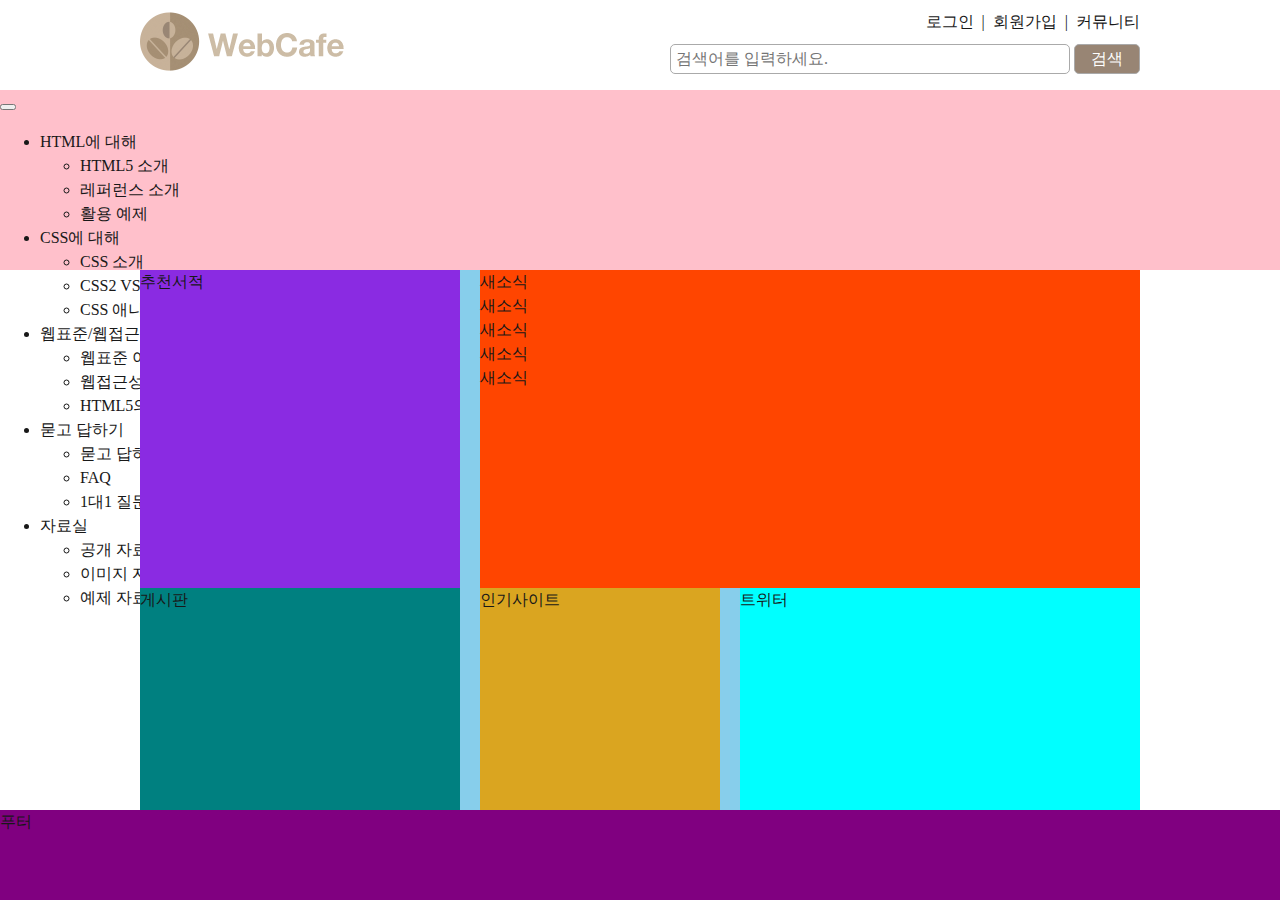
==== index.html @ 25519a5a "내비게이션 마크업 완성" ====
<!DOCTYPE html>
<html lang="ko-KR">
<head>
  <meta charset="UTF-8">
  <meta name="viewport" content="width=device-width, initial-scale=1.0">
  <meta http-equiv="X-UA-Compatible" content="ie=edge">
  <title>반응형 웹</title>
    <link href='//spoqa.github.io/spoqa-han-sans/css/SpoqaHanSans-kr.css' rel='stylesheet' type='text/css'>
  <link rel="stylesheet" href="./css/style.css">
  <!-- <link rel="stylesheet" href="./css/float.css"> -->
  <!-- <link rel="stylesheet" href="./css/grid.css"> -->
  <script src="./js/jquery.min.js" defer></script>
  <script src="./js/menu.js" defer></script>
</head>
<body>
  <div class="container">
    <header class="header">
      <h1 class="logo"><a href="./index.html"><img src="./images/rwd-logo.png" alt="Web Cafe"></a></h1>
      <ul class="member">
        <li><a href="#">로그인</a><span class="bar" aria-hidden="true">|</span></li>
        <li><a href="#">회원가입</a><span class="bar" aria-hidden="true">|</span></li>
        <li><a href="#">커뮤니티</a></li>
      </ul>
      <form action="https://formspree.io/seulbinim@gmail.com" method="POST" class="search">
        <fieldset>
          <legend>검색</legend>
          <input type="search" aria-label="검색어" name="search" required placeholder="검색어를 입력하세요.">
          <button type="submit" class="btn-search">검색</button>
        </fieldset>
      </form>


    </header>
    <nav class="navigation">
      <h2 class="a11y-hidden">메인메뉴</h2>
      <button class="btn-menubar" aria-label="메뉴 열기">
        <span class="menubar menubar-top"></span>
        <span class="menubar menubar-middle"></span>
        <span class="menubar menubar-bottom"></span>
      </button>
      <ul class="menu">
        <li class="menu-list">
          <a href="#" class="menu-item">HTML에 대해</a>
          <ul class="sub-menu">
            <li><a href="#">HTML5 소개</a></li>
            <li><a href="#">레퍼런스 소개</a></li>
            <li><a href="#">활용 예제</a></li>
          </ul>
        </li>
        <li class="menu-list">
          <a href="#" class="menu-item">CSS에 대해</a>
          <ul class="sub-menu">
            <li><a href="#">CSS 소개</a></li>
            <li><a href="#">CSS2 VS CSS3</a></li>
            <li><a href="#">CSS 애니메이션</a></li>
          </ul>
        </li>
        <li class="menu-list">
          <a href="#" class="menu-item">웹표준/웹접근성</a>
          <ul class="sub-menu">
            <li><a href="#">웹표준 이란?</a></li>
            <li><a href="#">웹접근성의 개요</a></li>
            <li><a href="#">HTML5의 현재와 미래</a></li>
          </ul>
        </li>
        <li class="menu-list">
          <a href="#" class="menu-item">묻고 답하기</a>
          <ul class="sub-menu">
            <li><a href="#">묻고 답하기</a></li>
            <li><a href="#">FAQ</a></li>
            <li><a href="#">1대1 질문</a></li>
          </ul>
        </li>
        <li class="menu-list">
          <a href="#" class="menu-item">자료실</a>
          <ul class="sub-menu">
            <li><a href="#">공개 자료실</a></li>
            <li><a href="#">이미지 자료실</a></li>
            <li><a href="#">예제 자료실</a></li>
          </ul>
        </li>
      </ul>
    </nav>
    <main class="main">
      <section class="book">추천서적</section>
      <section class="news">새소식<br>새소식<br>새소식<br>새소식<br>새소식</section>
      <section class="board">게시판</section>
      <section class="favorite">인기사이트</section>
      <article class="twitter">트위터</article>
    </main>
    <footer class="footer">푸터</footer>
  </div>
</body>
</html>
---- css/style.css ----
@charset "utf-8";
@import url(./normalize.css);
*, *::before, *::after { 
  box-sizing: border-box;
  font-family: 'Spoqa Han Sans', 'Sans-serif'; 
}
html{
  font-size: 10px;
}
body{
  font-weight: 300;
  font-size: 1.6rem;
  color: #181818;
  background-color: #fff;
  line-height: 1.5;
}
a{
  text-decoration: none;
  color: inherit;
}
/* 제목 초기화 */
h1, h2, h3, h4, h5, h6{
  font-size: 1em;
  font-weight: 300;
}
fieldset{
  border: 0;
  margin: 0;
  padding: 0;
}
/* 공통 숨김 콘텐츠 */
legend, .a11y-hidden{
  position: absolute;
  width: 1px;
  height: 1px;
  margin: -1px;
  overflow: hidden;
  clip: rect(0,0,0,0);
  clip-path: polygon(0 0, 0 0, 0 0);
}
/* All Device */
.container{
  display: flex;
  flex-flow: row wrap;
}

.header, .navigation, .main, .footer{
  width: 100%;
}
/* 공통 헤더 */
.header{
  padding-bottom: 1em;
  display: flex;
  flex-flow: row wrap;
}
.logo, .member, .search{
  width: 100%;
}
/* 공통 멤버링크 */
.member{
  order: -1;
  margin: 0;
  list-style: none;
  padding: 0;
  display: flex;
  justify-content: flex-end;
  padding: 2px 0;
}
.member a{
  display: inline-block;
  padding: 0.5em 0;
}
/* 공통 검색 */
.search{
  order: 1;
}
input[type="search"], .btn-search{
  vertical-align: top;
}
input[type="search"]{
  border: 1px solid #aaa;
  border-radius: 5px;
  padding: 2px 5px;
  height: 3rem;
}
input[type="search"]:focus::-webkit-input-placeholder { /* Chrome/Opera/Safari */
  color: transparent;
}
input[type="search"]:focus::-moz-placeholder { /* Firefox 19+ */
  color: transparent;
}
input[type="search"]:focus:-ms-input-placeholder { /* IE 10+ */
  color: transparent;
}
input[type="search"]:focus:-moz-placeholder { /* Firefox 18- */
  color: transparent;
}



.navigation{
  background-color: pink;
  height: 20vh;
}
.main{
  background-color: skyblue;
  height: 60vh;
  display: flex;
  flex-flow: row wrap;
}
.book, .news, .board, .favorite, .twitter{
  width: 100%;
}
.book{
  background-color: blueviolet;
}
.news{
  background-color: orangered;
}
.board{
  background-color: teal;
}
.favorite{
  background-color: goldenrod;
}
.twitter{
  background-color: aqua;
}
.footer{
  background-color: purple;
  height: 10vh;
}
/* Mobile Device */
@media screen and (max-width: 1000px){
  /* 모바일 헤더 */
  .header{
    background-color: #38302e;
  }
  .logo, .member, .search{
    padding: 0 1.5em; /* 16 * 1.5 = 24px */
  }
  /* 모바일 멤버링크 */
  .member{
    background-color: #988574;
    color: #fff;
  }
  .member a{
    margin-left: 1em;
  }
  .bar{
    display: none;
  }
  /* 모바일 로고 */
  .logo{
    margin-top: 0.5em;
    margin-bottom: 0.5em;
  }
  /* 모바일 검색 */
  .search fieldset{
    font-size: 0;
  }
  input[type="search"]{
    width: calc(100% - 4.5rem);
    font-size: 1.6rem;
  }
  .btn-search{
    width: 3rem;
    height: 3rem;
    font-size: 1rem;
    padding: 0;
    border: 0;
    background: transparent;
    position: relative;
    margin-left: 1.5rem;
  }
  .btn-search::after{
    content: "";
    position: absolute;
    top: 0;
    left: 0;
    width: 100%;
    height: 100%;
    background: url(./images/btn_search.png) no-repeat 0 0 / cover;
  }
}



/* Desktop Device */
@media screen and (min-width: 1000px){
  .container{
    flex-direction: column;
    align-items: center;
  }
  .header, .main{
    width: 1000px;
  }
  /* 데스크탑 헤더 */
  .header{
    position: relative;
  }
  /* 데스크탑 멤버링크 */
  .bar{
    margin: 0 0.5em;  
  }
  /* 데스크탑 로고 */
  .logo{
    margin: 0;
    width: initial;
    position: absolute;
    top: 50%;
    left: 0;
    transform: translateY(-50%);
  }
  /* 데스크탑 검색 */
  .search{
    text-align: right;
  }
  input[type="search"]{
    width: 25em;
  }
  .btn-search{
    border: 1px solid #aaa;
    background: #988574;
    color: #fff;
    height: 3rem;
    padding: 0.15em 1em;
    border-radius: 5px;
  }
  .main{
    justify-content: space-between;
  }
  .book{
    width: 320px;
  }
  .news{
    width: 660px;
  }
  .board{
    width: 320px;
  }
  .favorite{
    width: 240px;
  }
  .twitter{
    width: 400px;
  }
}
---- css/float.css ----
@charset "utf-8";
@import url(./normalize.css);

/* All Device */
.container{
  background-color: silver;
}

.header, .navigation, .main, .footer{
}
.header{
  background-color: yellowgreen;
  height: 10vh;
}
.navigation{
  background-color: pink;
  height: 20vh;
}
.main{
  background-color: yellow;
  height: 60vh;
  overflow: hidden;
}
.book, .news, .board, .favorite, .twitter{
}
.book{
  background-color: blueviolet;
}
.news{
  background-color: orangered;
}
.board{
  background-color: teal;
}
.favorite{
  background-color: goldenrod;
}
.twitter{
  background-color: aqua;
}
.footer{
  background-color: purple;
  height: 10vh;
}
/*mobile Device*/
@media screen and (max-width:1000px){
.favorite,.twitter{
  width: 50%;
  float: left;
}
}


@media screen and (min-width:1000px){

  .header, .main{
    width:1000px;
    margin: 0 auto;
  }
  main >*{
    float:left;
  }
  .book, .board, .twitter{
    margin-right:20px;
  }
  .book, .board{
    width:320px;
  }
  .news{
    width:660px;
  }
  .favorite{
    width:240px;
    float:right;
  }
  .twitter{
    width:400px;
  }

}
---- css/grid.css ----
@charset "utf-8";
@import url(./normalize.css);


/* All Device */
.container{
  background-color: silver;
}

.header, .navigation, .main, .footer{
}
.header{
  background-color: yellowgreen;
  height: 10vh;
}
.navigation{
  background-color: pink;
  height: 20vh;
}
.main{
  background-color: yellow;
 /*  height: 60vh; */
  display:grid;
}
.book, .news, .board, .favorite, .twitter{
}
.book{
  background-color: blueviolet;
}
.news{
  background-color: orangered;
}
.board{
  background-color: teal;
}
.favorite{
  background-color: goldenrod;
}
.twitter{
  background-color: aqua;
}
.footer{
  background-color: purple;
  height: 10vh;
}
/*mobile Device*/


@media screen and (max-width:800px){
.main{
/*   grid-template-rows: 50px 50px 50px; */
grid-auto-rows: minmax(50px, auto);
  grid-template-columns: repeat(2,50%);
  grid-template-areas: "book book"
                       "board twitter"
                       "favorite ."
                       "news news";
  /* grid-column-gap:20px;    */                 
}
  .book{
grid-area: book;
}

.twitter{
  grid-area: twitter;
}

.news{
  grid-area: news;
}

.board{
  grid-area:board;
}

.favorite{
  grid-area: favorite;
}
}

@media screen and (min-width:800px) and (max-width:1200px){
  .main{
    grid-auto-rows:minmax(50px, auto);
    grid-template-columns: repeat(4,25%);
  /*   grid-column-gap:20px; */
  }
  
  .news{
   grid-area:1/1/2/5;
 /* grid-column: 1/5; */
  }
  .book{
    grid-column: 1/3;
    }
    
    .favorite{
    grid-area:2/4/4/5
    }
    .twitter{
      grid-column: 1/4;

    }
  
    
    .board{
    grid-area:4/2/5/5
    }    
}

@media screen and (min-width:1200px){
  .container{
    max-width:1600px;
    margin: 0 auto;
  }
  .main{
    grid-auto-rows: minmax(100px,auto);
    grid-template-columns: repeat(8, 11.1875%);
   /*  grid-column-gap:24px; */
  }
  .news{
    grid-area:1/2/2/8;
  }
  .book{
    grid-area: 2/1/3/4;
  }
  .board{
    grid-area:2/5/3/9;
  }
  .favorite{
    grid-area: 3/1/4/4;
  }
  .twitter{
    grid-area: 3/4/4/8;
  }
}
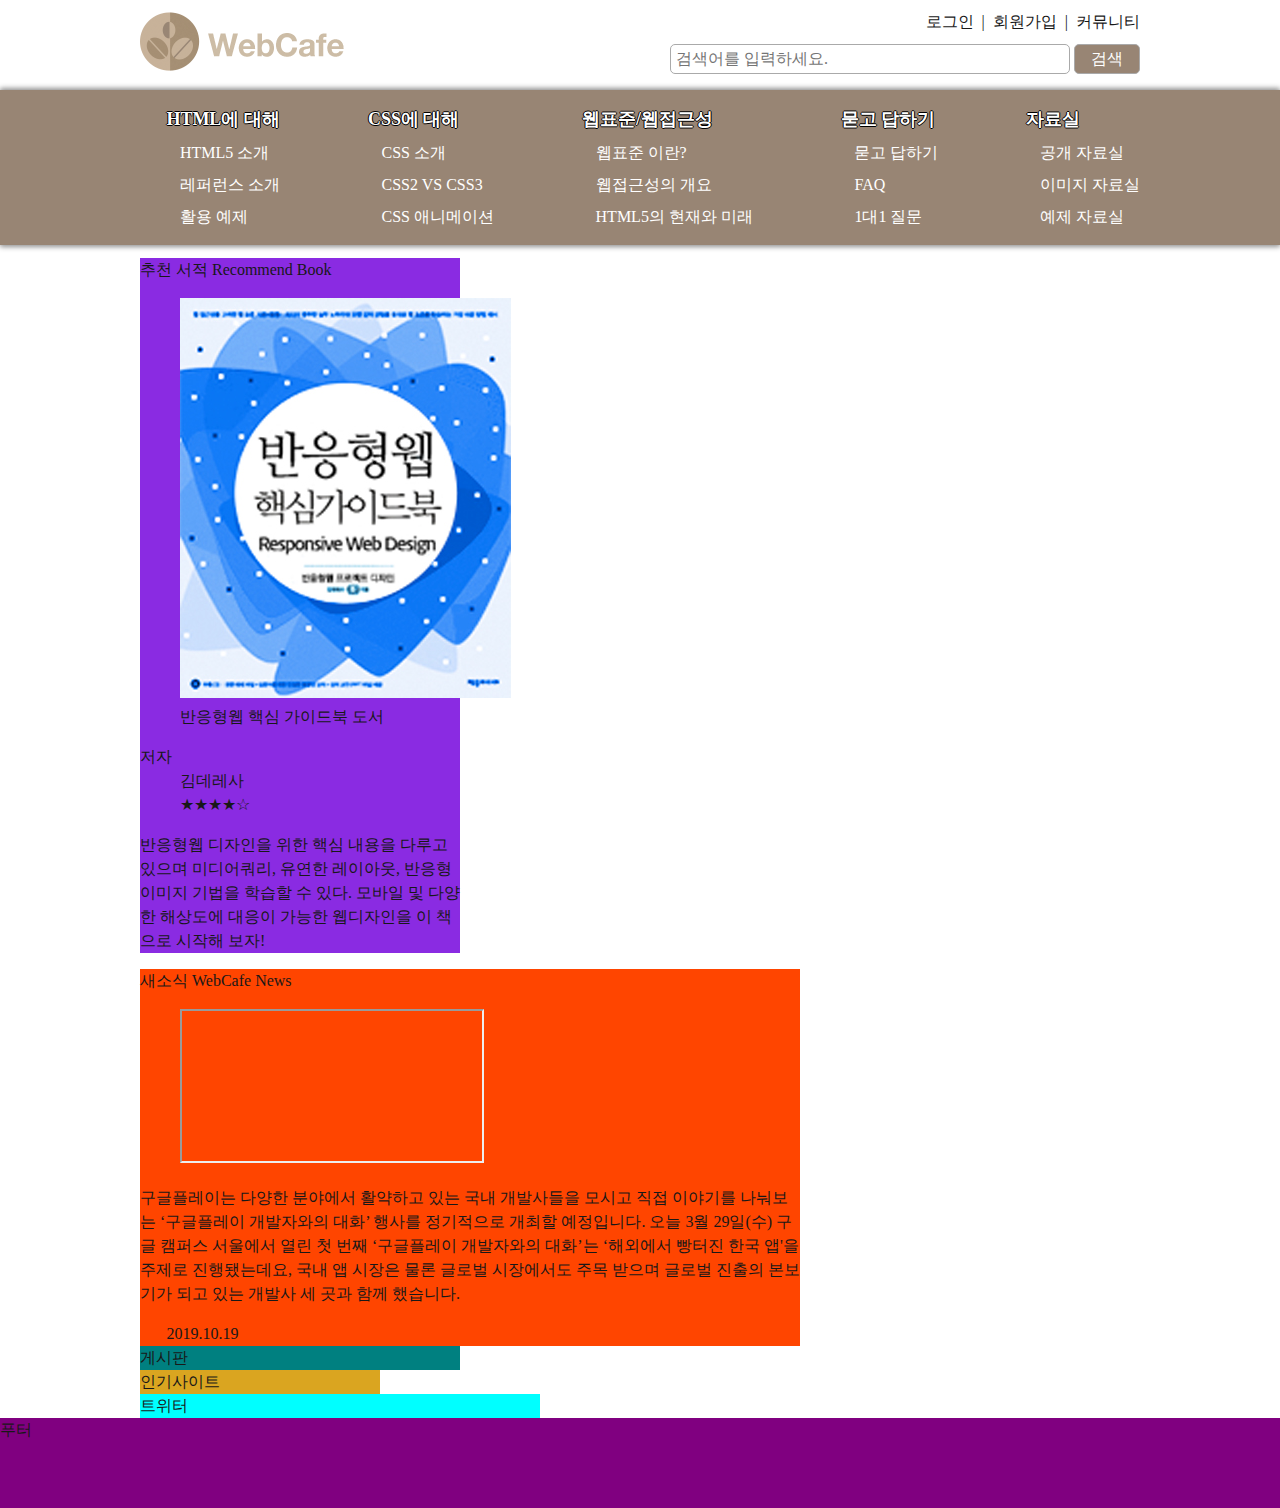
==== commit d448a793: "추천서적 및 새소식 마크업 완성" ====
--- a/index.html
+++ b/index.html
@@ -83,8 +83,73 @@
       </ul>
     </nav>
     <main class="main">
-      <section class="book">추천서적</section>
-      <section class="news">새소식<br>새소식<br>새소식<br>새소식<br>새소식</section>
+      <section class="book">
+        <h2 class="book-heading ir">
+          추천 서적
+          <span class="en-block point-color-green">
+            Recommend Book
+          </span>
+        </h2>
+        <figure class="book-cover">
+          <img
+            class="responsive-img"
+            src="images/book_rwd.jpg"
+            alt=""
+            aria-labelledby="book-cover-caption"
+          />
+          <figcaption id="book-cover-caption">
+            반응형웹 핵심 가이드북 도서
+          </figcaption>
+        </figure>
+        <dl class="recommend-book-detail">
+          <dt>저자</dt>
+          <dd>김데레사</dd>
+          <dt class="a11y-hidden">평점</dt>
+          <dd class="recommend-book-grade" aria-label="5점 만점에 4점">
+            <span aria-hidden="true">★★★★☆</span>
+          </dd>
+        </dl>
+        <p class="book-summary">
+          반응형웹 디자인을 위한 핵심 내용을 다루고 있으며 미디어쿼리, 유연한
+          레이아웃, 반응형 이미지 기법을 학습할 수 있다. 모바일 및 다양한
+          해상도에 대응이 가능한 웹디자인을 이 책으로 시작해 보자!
+        </p>
+      </section>
+      <section class="news">
+        <h2 class="news-heading ir">
+          새소식 <span class="en-block point-color-yellow">WebCafe News</span>
+        </h2>
+        <figure class="news-vidoe-container">
+          <!-- <video class="news-video rwd-img" poster="media/poster.jpg" controls>
+            <source src="media/stories.mp4" type="video/mp4" />
+            <track
+              src="media/stories-en.vtt"
+              kind="captions"
+              srclang="en"
+              label="English Caption"
+            />
+          </video> -->
+          <div class="iframe-container">
+            <iframe
+              class="iframe-video"
+              src="https://www.youtube.com/embed/0Jw7OBkkfzo"
+              allowfullscreen
+            ></iframe>
+          </div>
+          <figcaption class="a11y-hidden">구글 개발자 이야기</figcaption>
+        </figure>
+        <p class="news-summary">
+          구글플레이는 다양한 분야에서 활약하고 있는 국내 개발사들을 모시고 직접
+          이야기를 나눠보는 ‘구글플레이 개발자와의 대화’ 행사를 정기적으로
+          개최할 예정입니다. 오늘 3월 29일(수) 구글 캠퍼스 서울에서 열린 첫 번째
+          ‘구글플레이 개발자와의 대화’는 ‘해외에서 빵터진 한국 앱'을 주제로
+          진행됐는데요, 국내 앱 시장은 물론 글로벌 시장에서도 주목 받으며 글로벌
+          진출의 본보기가 되고 있는 개발사 세 곳과 함께 했습니다.
+        </p>
+        <time class="news-date icon-calendar" datetime="2019-10-19T14:03:23">
+          2019.10.19
+        </time>
+      </section>
       <section class="board">게시판</section>
       <section class="favorite">인기사이트</section>
       <article class="twitter">트위터</article>
--- a/css/style.css
+++ b/css/style.css
@@ -1,5 +1,6 @@
 @charset "utf-8";
 @import url(./normalize.css);
+@import url(./fonts.css);
 *, *::before, *::after { 
   box-sizing: border-box;
   font-family: 'Spoqa Han Sans', 'Sans-serif'; 
@@ -98,9 +99,6 @@
 
 
 
-.navigation{
-  background-color: pink;
-  height: 20vh;
 }
 .main{
   background-color: skyblue;
@@ -182,6 +180,86 @@
     height: 100%;
     background: url(./images/btn_search.png) no-repeat 0 0 / cover;
   }
+  /*모바일 내비게이션*/
+  .btn-menubar{
+  background-color:transparent;
+  width:3rem;
+  height:3rem;
+  border:0;
+  padding:0;
+  position: absolute;
+  right:1.5em;
+  top:4em;
+  overflow:hidden;
+  cursor: pointer;
+  }
+  .menubar{
+    background-color:#fff;
+    width:100%;
+    height:20%;
+    position:absolute;
+    left:0;
+    border-radius: 1em;
+    transition:all 0.2s;
+  }
+  .menubar-top{
+    top:0;
+  }
+  .menubar-middle{
+    top:50%;
+    transform: translateY(-50%);
+  }
+  .menubar-bottom{
+    top:100%;
+    transform: translateY(-100%);
+  }
+  .nav-act .menubar-top{
+    top:50%;
+    transform: translateY(-50%) rotate(45deg);
+
+  }
+
+  .nav-act .menubar-middle{
+    transform: translate(-100%, -50%);
+  }
+
+  .nav-act .menubar-bottom{
+    top:50%;
+    transform: translateY(-50%) rotate(-45deg);
+  }
+  .menu{
+    color:#fff;
+    background-color:rgba(0,0,0,0.85);
+    margin:0;
+    position:fixed;
+    top:0;
+    left:0;
+    width:80%;
+    height:100vh;
+    padding:2em 1em;
+    list-style:none;
+    transform:translateX(-100%);
+    transition:all 0.2s;
+  }
+  .nav-act .menu{
+    transform: none;
+  }
+  .menu-list{
+    margin:1em 0;
+  }
+  .menu-item{
+    cursor: pointer;
+  }
+  .sub-menu{
+    padding-left:3em;
+    display: none;
+  }
+  .menu-act .sub-menu{
+  display:block;
+  }
+  .sub-menu li{
+    margin:0.5em 0;
+  }
 }
 
 
@@ -192,7 +270,7 @@
     flex-direction: column;
     align-items: center;
   }
-  .header, .main{
+  .header, .main ,.menu{
     width: 1000px;
   }
   /* 데스크탑 헤더 */
@@ -227,6 +305,44 @@
     padding: 0.15em 1em;
     border-radius: 5px;
   }
+  /*데스크탑 네비게이션*/
+  .navigation{
+    background-color:#988574;
+    color:#fff;
+    box-shadow:0 -2px 5px 0 #999999, 0 2px 5px 0px #999999;
+  }
+  .btn-menubar{
+    display:none;
+  } 
+  .menu, .sub-menu{
+    list-style:none;
+  }
+  .menu{
+  
+    /* overflow: hidden; */
+    margin:0 auto;
+    padding-left:0;
+    display:flex;
+    justify-content: space-between;
+  }
+  .menu-list{
+    /* float:left; */
+    margin:1em 0 0.5em;
+  }
+  .menu-item{
+    font-weight: 700;
+    font-size:1.8rem;
+    cursor: text;
+  }
+  .menu-list::before, .menu-item{
+    text-shadow: 1px 0 0 #000000, 0 1px 0 #000000, -1px 0 0 #000, 0 -1px 0 #000;
+  }
+  .sub-menu{
+    font-weight:400;
+  }
+  .sub-menu li{
+    margin:0.5em 0;
+  }
   .main{
     justify-content: space-between;
   }
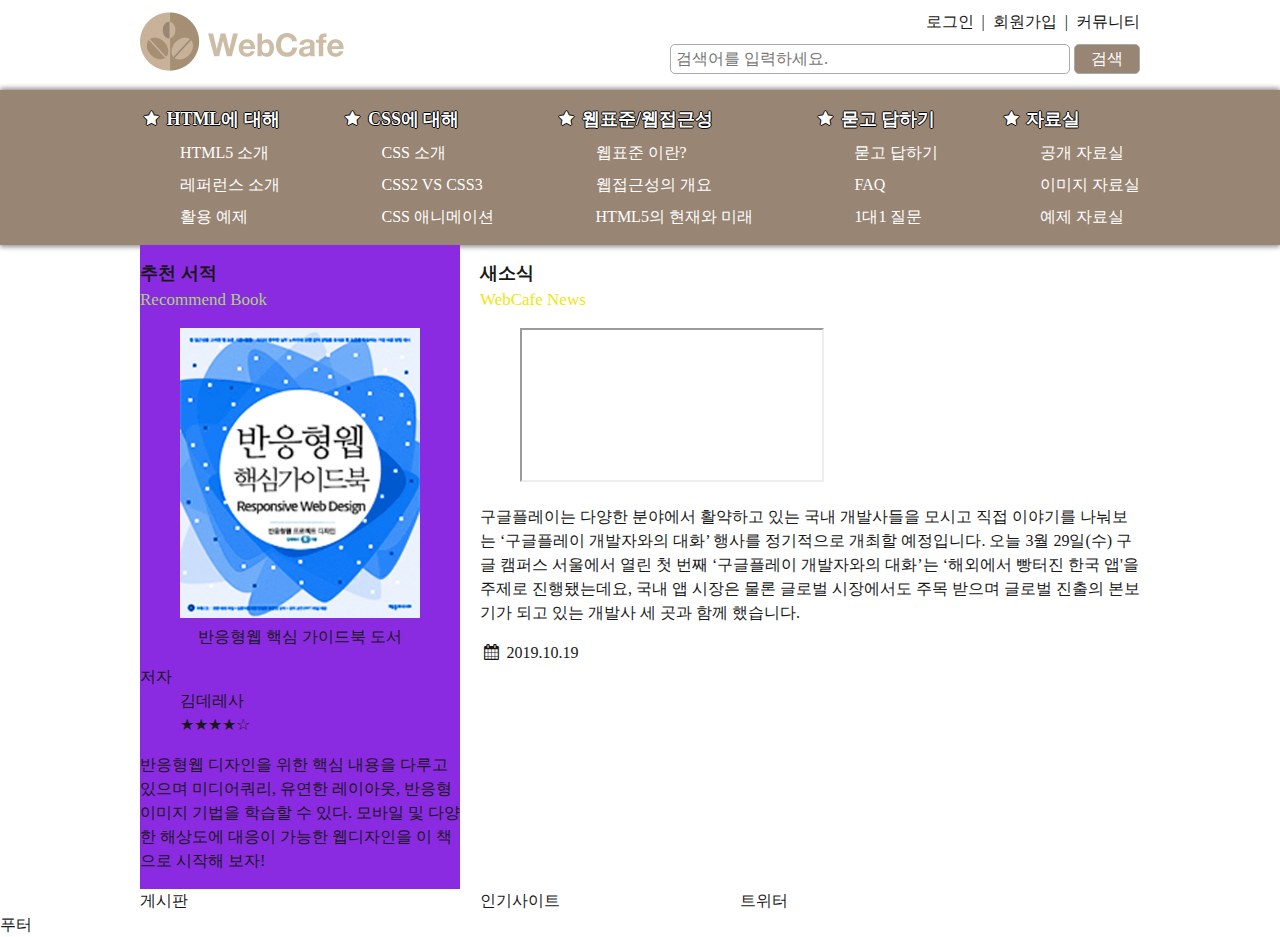
==== commit e1f04dc2: "반응형 이미지 및 IR기법 적용" ====
--- a/index.html
+++ b/index.html
@@ -84,7 +84,7 @@
     </nav>
     <main class="main">
       <section class="book">
-        <h2 class="book-heading ir">
+        <h2 class="book-heading ir-book">
           추천 서적
           <span class="en-block point-color-green">
             Recommend Book
@@ -92,7 +92,7 @@
         </h2>
         <figure class="book-cover">
           <img
-            class="responsive-img"
+            class="responsive"
             src="images/book_rwd.jpg"
             alt=""
             aria-labelledby="book-cover-caption"
@@ -116,7 +116,7 @@
         </p>
       </section>
       <section class="news">
-        <h2 class="news-heading ir">
+        <h2 class="news-heading ir-news">
           새소식 <span class="en-block point-color-yellow">WebCafe News</span>
         </h2>
         <figure class="news-vidoe-container">
--- a/css/style.css
+++ b/css/style.css
@@ -39,6 +39,53 @@
   clip: rect(0,0,0,0);
   clip-path: polygon(0 0, 0 0, 0 0);
 }
+/*공통 스타일 모듈*/
+.responsive{
+  max-width:100%;
+  height:auto;
+}
+.en-block{
+  display: block;
+  font-weight: 400;
+  font-size: 1.7rem;
+}
+.ir{
+  background:yellow url(./images/sprite_main.png) no-repeat;
+  padding-left:65px;
+  min-height: 60px;
+}
+.ir-book{
+  background-position: 0 0;
+}
+.ir-news{
+  background-position: 0 -230px;
+}
+.ir-board{
+  background-position: 0 -115px;
+}
+.ir-favorite{
+  background-position: 0 -345px;
+}
+.ir-twitter{
+  background-position: 0 0;
+}
+.point-color-green{
+  color:#abd375;
+}
+.point-color-yellow{
+  color:#e8ca58;
+}
+.point-color-yellow{
+  color:brown;
+}
+.point-color-yellow{
+  color:skyblue;
+}
+.point-color-yellow{
+  color:#eee60a;
+}
+
+
 /* All Device */
 .container{
   display: flex;
@@ -99,10 +146,9 @@
 
 
 
-}
+/*공통메인*/
+
 .main{
-  background-color: skyblue;
-  height: 60vh;
   display: flex;
   flex-flow: row wrap;
 }
@@ -112,17 +158,18 @@
 .book{
   background-color: blueviolet;
 }
-.news{
-  background-color: orangered;
-}
-.board{
-  background-color: teal;
-}
-.favorite{
-  background-color: goldenrod;
-}
-.twitter{
-  background-color: aqua;
+.main [class*="-heading"]{
+  font-weight:700;
+  font-size:1.8rem;
+}
+/*공통 추천서적*/
+.book-cover{
+  text-align:center;
+}
+/*공통 새소식*/
+/*공통 게시판*/
+/*공통 인기사이드*/
+/* 공통 트위터*/
 }
 .footer{
   background-color: purple;
@@ -228,20 +275,24 @@
     transform: translateY(-50%) rotate(-45deg);
   }
   .menu{
+    overflow:hidden;
+    width: 0;
+    transform:translateX(-100%);
+    transition:all 0.2s;
+    color:transparent;
+    list-style:none;
+    position:fixed;
+    top:0;
+    left:0;
+  }
+  .nav-act .menu{
+    padding:2em 1em;
     color:#fff;
     background-color:rgba(0,0,0,0.85);
     margin:0;
-    position:fixed;
-    top:0;
-    left:0;
+    height:100vh;
     width:80%;
-    height:100vh;
-    padding:2em 1em;
-    list-style:none;
-    transform:translateX(-100%);
-    transition:all 0.2s;
-  }
-  .nav-act .menu{
+    padding:0;
     transform: none;
   }
   .menu-list{
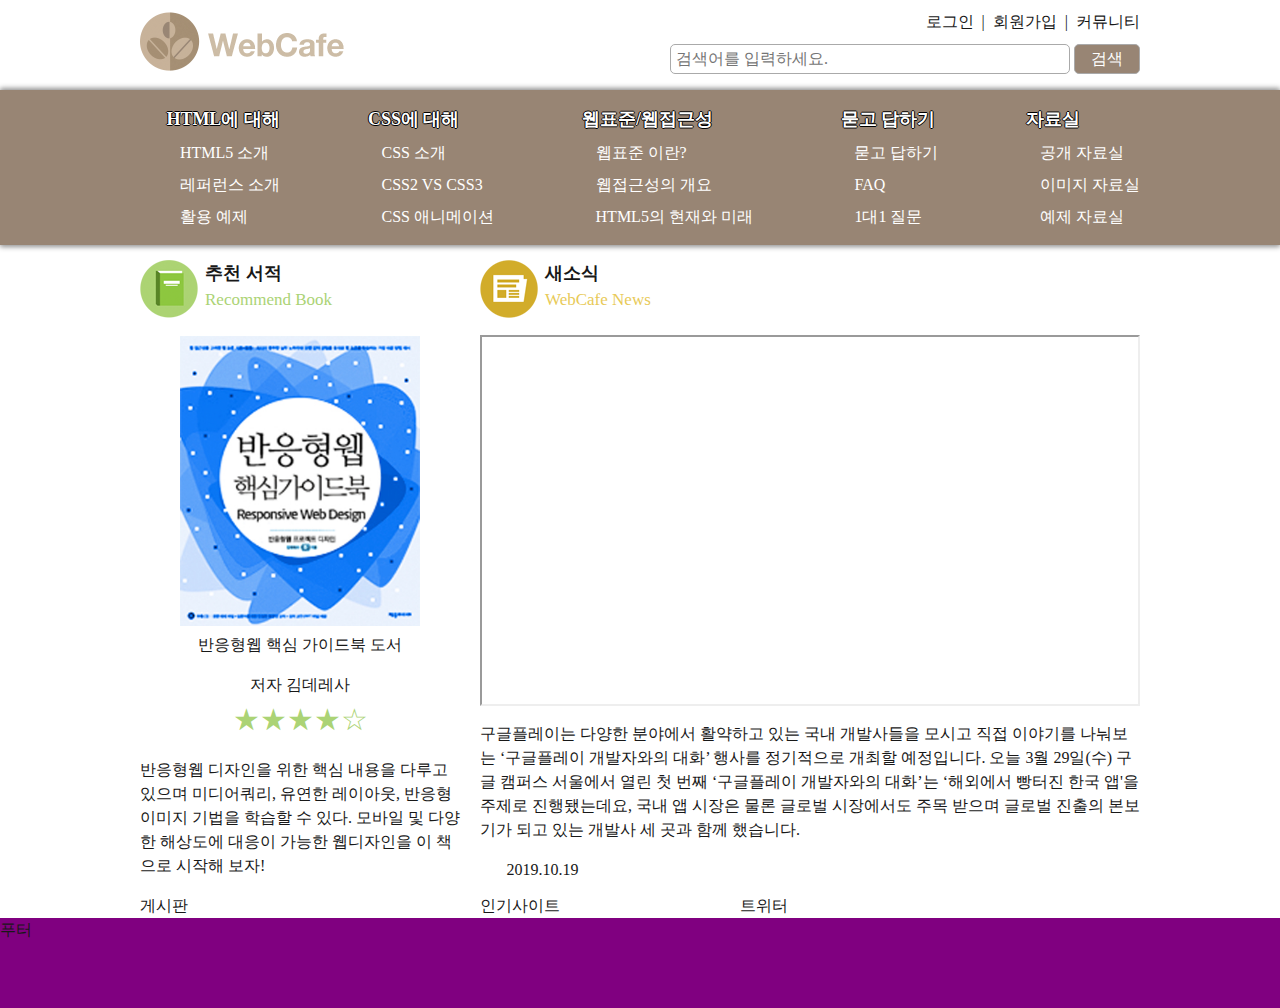
==== commit 6ae6e8c7: "추천서적 및 새소식 상세 디자인 완성" ====
--- a/index.html
+++ b/index.html
@@ -1,4 +1,3 @@
-  
 <!DOCTYPE html>
 <html lang="ko-KR">
 <head>
@@ -29,11 +28,9 @@
           <button type="submit" class="btn-search">검색</button>
         </fieldset>
       </form>
-
-
     </header>
     <nav class="navigation">
-      <h2 class="a11y-hidden">메인메뉴</h2>
+      <h2 class="a11y-hidden">메인 메뉴</h2>
       <button class="btn-menubar" aria-label="메뉴 열기">
         <span class="menubar menubar-top"></span>
         <span class="menubar menubar-middle"></span>
@@ -84,7 +81,7 @@
     </nav>
     <main class="main">
       <section class="book">
-        <h2 class="book-heading ir-book">
+        <h2 class="book-heading ir">
           추천 서적
           <span class="en-block point-color-green">
             Recommend Book
@@ -101,11 +98,11 @@
             반응형웹 핵심 가이드북 도서
           </figcaption>
         </figure>
-        <dl class="recommend-book-detail">
+        <dl class="book-detail">
           <dt>저자</dt>
           <dd>김데레사</dd>
           <dt class="a11y-hidden">평점</dt>
-          <dd class="recommend-book-grade" aria-label="5점 만점에 4점">
+          <dd class="point-color-green" aria-label="5점 만점에 4점">
             <span aria-hidden="true">★★★★☆</span>
           </dd>
         </dl>
@@ -116,11 +113,11 @@
         </p>
       </section>
       <section class="news">
-        <h2 class="news-heading ir-news">
+        <h2 class="news-heading ir ir-news">
           새소식 <span class="en-block point-color-yellow">WebCafe News</span>
         </h2>
-        <figure class="news-vidoe-container">
-          <!-- <video class="news-video rwd-img" poster="media/poster.jpg" controls>
+        <!-- <figure class="news-video-container">
+          <video class="news-video responsive" poster="media/poster.jpg" controls>
             <source src="media/stories.mp4" type="video/mp4" />
             <track
               src="media/stories-en.vtt"
@@ -129,7 +126,7 @@
               label="English Caption"
             />
           </video> -->
-          <div class="iframe-container">
+          <div class="iframe-container video-16-9">
             <iframe
               class="iframe-video"
               src="https://www.youtube.com/embed/0Jw7OBkkfzo"
@@ -156,5 +153,6 @@
     </main>
     <footer class="footer">푸터</footer>
   </div>
+  
 </body>
 </html>--- a/css/style.css
+++ b/css/style.css
@@ -39,10 +39,10 @@
   clip: rect(0,0,0,0);
   clip-path: polygon(0 0, 0 0, 0 0);
 }
-/*공통 스타일 모듈*/
+/* 공통 스타일 모듈 */
 .responsive{
-  max-width:100%;
-  height:auto;
+  max-width: 100%;
+  height: auto;
 }
 .en-block{
   display: block;
@@ -50,8 +50,8 @@
   font-size: 1.7rem;
 }
 .ir{
-  background:yellow url(./images/sprite_main.png) no-repeat;
-  padding-left:65px;
+  background: url(./images/sprite_main.png) no-repeat;
+  padding-left: 65px;
   min-height: 60px;
 }
 .ir-book{
@@ -67,25 +67,44 @@
   background-position: 0 -345px;
 }
 .ir-twitter{
-  background-position: 0 0;
+  background-position: 0 -460px;
 }
 .point-color-green{
-  color:#abd375;
+  color: #abd375;
 }
 .point-color-yellow{
-  color:#e8ca58;
-}
-.point-color-yellow{
-  color:brown;
-}
-.point-color-yellow{
-  color:skyblue;
-}
-.point-color-yellow{
-  color:#eee60a;
-}
-
-
+  color: #e8ca58;
+}
+.point-color-brown{
+ color: #c7b39a;
+}
+.point-color-skyblue{
+  color: #6aaee6;
+}
+.point-color-orange{
+  color: #eea60a;
+}
+.iframe-container{
+  width:100%;
+  height:0 !important;
+  position:relative;
+}
+.video-4-3{
+  padding-top:75%;
+}
+.video-16-9{
+  padding-top:56.25%;
+}
+.video-21-9{
+  padding-top:42.857142857142854%;;
+}
+.iframe-video{
+  position: absolute;
+  top:0;
+  left:0;
+  width: 100%;
+  height: 100%;
+}
 /* All Device */
 .container{
   display: flex;
@@ -143,11 +162,7 @@
 input[type="search"]:focus:-moz-placeholder { /* Firefox 18- */
   color: transparent;
 }
-
-
-
-/*공통메인*/
-
+/* 공통 메인 */
 .main{
   display: flex;
   flex-flow: row wrap;
@@ -155,22 +170,39 @@
 .book, .news, .board, .favorite, .twitter{
   width: 100%;
 }
-.book{
-  background-color: blueviolet;
-}
 .main [class*="-heading"]{
-  font-weight:700;
-  font-size:1.8rem;
-}
-/*공통 추천서적*/
+  font-weight: 700;
+  font-size: 1.8rem;
+}
+/* 공통 추천서적 */
 .book-cover{
-  text-align:center;
-}
-/*공통 새소식*/
-/*공통 게시판*/
-/*공통 인기사이드*/
-/* 공통 트위터*/
-}
+  text-align: center;
+  font-weight: 400;
+}
+.book-detail{
+  text-align: center;
+}
+.book-detail [aria-label]{
+  display:block;
+  font-size:3rem;
+}
+.book-detail *{
+  margin: 0;
+  display:inline;
+}
+/* 공통 새소식 */
+.news-date{
+  width:33;
+  display:block;
+  
+}
+/* 공통 게시판 */
+
+/* 공통 인기 사이트 */
+
+/* 공통 트위터 */
+
+
 .footer{
   background-color: purple;
   height: 10vh;
@@ -227,101 +259,95 @@
     height: 100%;
     background: url(./images/btn_search.png) no-repeat 0 0 / cover;
   }
-  /*모바일 내비게이션*/
+  /* 모바일 내비게이션 */
   .btn-menubar{
-  background-color:transparent;
-  width:3rem;
-  height:3rem;
-  border:0;
-  padding:0;
-  position: absolute;
-  right:1.5em;
-  top:4em;
-  overflow:hidden;
-  cursor: pointer;
+    background: transparent;
+    width: 3rem;
+    height: 3rem;
+    border: 0;
+    padding: 0;
+    position: absolute;
+    right: 1.5em;
+    top: 4em;
+    overflow: hidden;
+    cursor: pointer;
   }
   .menubar{
-    background-color:#fff;
-    width:100%;
-    height:20%;
-    position:absolute;
-    left:0;
+    background-color: #fff;
+    width: 100%;
+    height: 20%;
+    position: absolute;
+    left: 0;
     border-radius: 1em;
-    transition:all 0.2s;
+    transition: all 0.2s;
   }
   .menubar-top{
-    top:0;
+    top: 0;
   }
   .menubar-middle{
-    top:50%;
+    top: 50%;
     transform: translateY(-50%);
   }
   .menubar-bottom{
-    top:100%;
+    top: 100%;
     transform: translateY(-100%);
   }
   .nav-act .menubar-top{
-    top:50%;
+    top: 50%;
     transform: translateY(-50%) rotate(45deg);
-
-  }
-
+  }
   .nav-act .menubar-middle{
     transform: translate(-100%, -50%);
   }
-
   .nav-act .menubar-bottom{
-    top:50%;
+    top: 50%;
     transform: translateY(-50%) rotate(-45deg);
   }
   .menu{
-    overflow:hidden;
+    position: fixed;
+    top: 0;
+    left: 0;
+    overflow: hidden;
     width: 0;
-    transform:translateX(-100%);
-    transition:all 0.2s;
-    color:transparent;
-    list-style:none;
-    position:fixed;
-    top:0;
-    left:0;
+    list-style: none;
+    transform: translateX(-100%);
+    transition: all 0.2s;
+    color: transparent;
   }
   .nav-act .menu{
-    padding:2em 1em;
-    color:#fff;
-    background-color:rgba(0,0,0,0.85);
-    margin:0;
-    height:100vh;
-    width:80%;
-    padding:0;
+    padding: 2em 1em;
+    color: #fff;
+    background-color: rgba(0,0,0,0.85);
+    margin: 0;
+    width: 80%;
+    height: 100vh;
+    padding: 0;
     transform: none;
   }
   .menu-list{
-    margin:1em 0;
+    margin: 1em 0;
   }
   .menu-item{
     cursor: pointer;
   }
   .sub-menu{
-    padding-left:3em;
+    padding-left: 3em;
     display: none;
   }
   .menu-act .sub-menu{
-  display:block;
+    display: block;
   }
   .sub-menu li{
-    margin:0.5em 0;
-  }
-}
-
-
-
+    margin: 0.5em 0;
+  }
+}
 /* Desktop Device */
 @media screen and (min-width: 1000px){
   .container{
     flex-direction: column;
     align-items: center;
   }
-  .header, .main ,.menu{
+  .header, .menu ,.main{
     width: 1000px;
   }
   /* 데스크탑 헤더 */
@@ -356,43 +382,46 @@
     padding: 0.15em 1em;
     border-radius: 5px;
   }
-  /*데스크탑 네비게이션*/
+  /* 데스크탑 내비게이션 */
   .navigation{
-    background-color:#988574;
-    color:#fff;
-    box-shadow:0 -2px 5px 0 #999999, 0 2px 5px 0px #999999;
+    background-color: #988574;
+    color: #fff;
+    box-shadow: 0 -2px 5px 0 #999, 0 2px 5px 0 #999;
   }
   .btn-menubar{
-    display:none;
-  } 
+    display: none;
+  }
   .menu, .sub-menu{
-    list-style:none;
+    list-style: none;
   }
   .menu{
-  
+    margin: 0 auto;
+    padding-left: 0;
+    display: flex;
+    justify-content: space-between;
     /* overflow: hidden; */
-    margin:0 auto;
-    padding-left:0;
-    display:flex;
-    justify-content: space-between;
   }
   .menu-list{
-    /* float:left; */
-    margin:1em 0 0.5em;
-  }
+    /* float: left;
+    margin-left: 60px; */
+    margin: 1em 0 0.5em;
+  }
+  /* .menu-list:first-child{
+    margin-left: 0;
+  } */
   .menu-item{
+    cursor: text;
     font-weight: 700;
-    font-size:1.8rem;
-    cursor: text;
+    font-size: 1.8rem;
   }
   .menu-list::before, .menu-item{
-    text-shadow: 1px 0 0 #000000, 0 1px 0 #000000, -1px 0 0 #000, 0 -1px 0 #000;
+    text-shadow: 1px 0 0 #000, 0 1px 0 #000, -1px 0 0 #000, 0 -1px 0 #000;
   }
   .sub-menu{
-    font-weight:400;
+    font-weight: 400;
   }
   .sub-menu li{
-    margin:0.5em 0;
+    margin: 0.5em 0;
   }
   .main{
     justify-content: space-between;
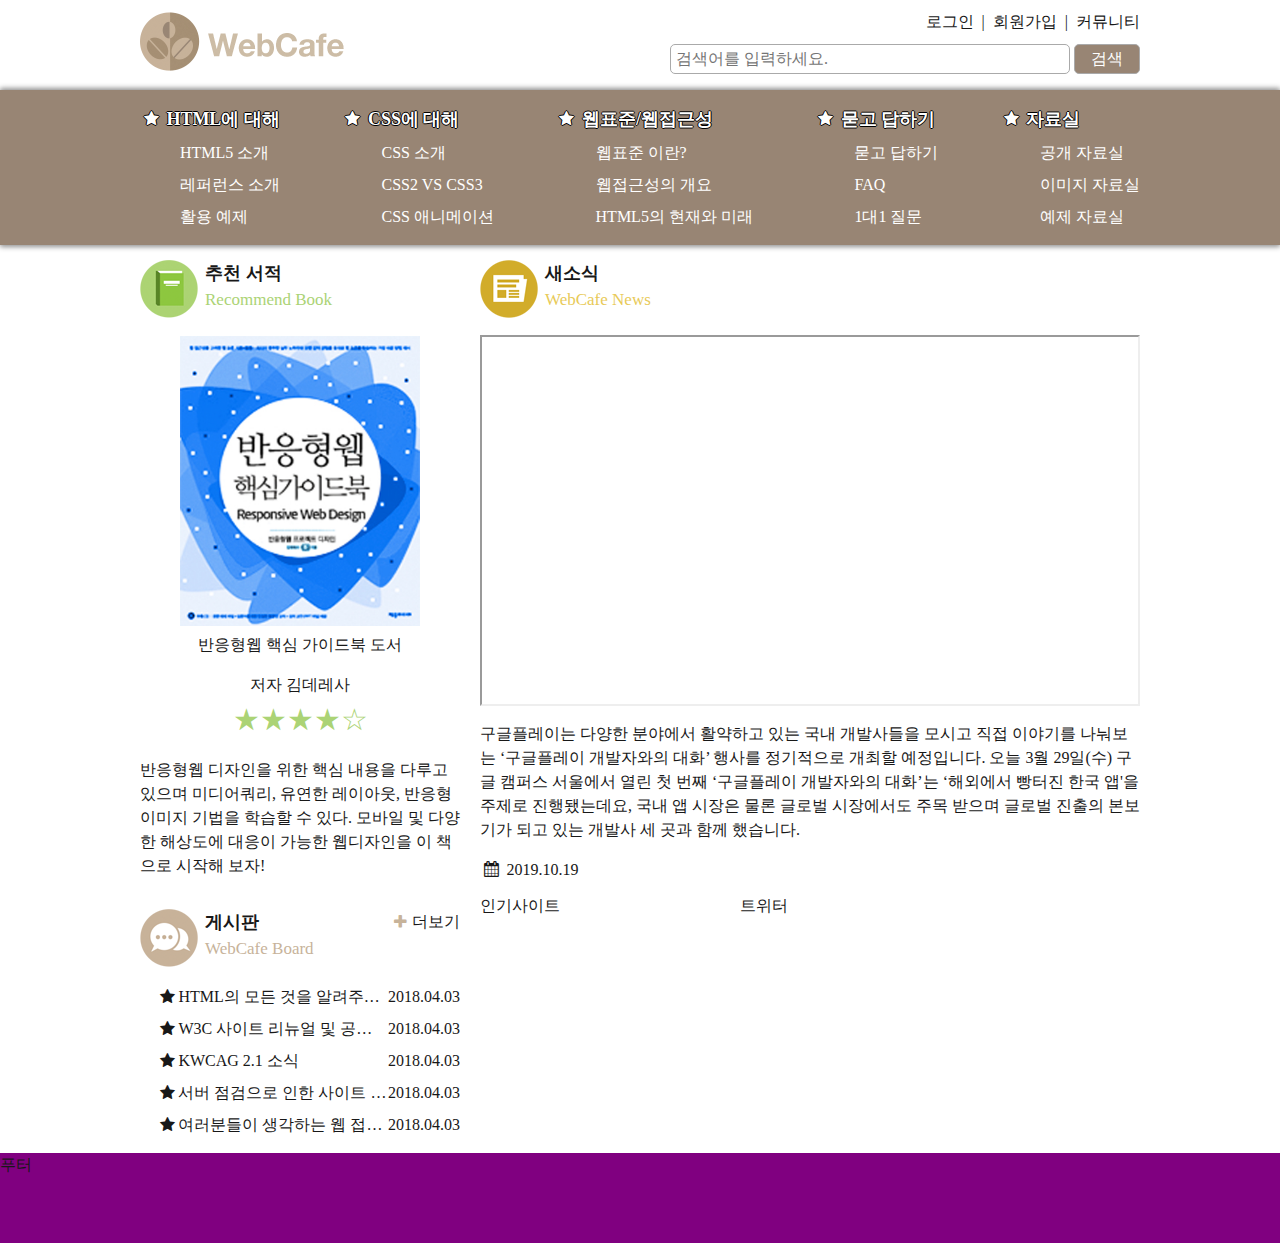
==== commit 4aa3ee8a: "게시판 마크업 및 상세 디자인 완성" ====
--- a/index.html
+++ b/index.html
@@ -147,7 +147,40 @@
           2019.10.19
         </time>
       </section>
-      <section class="board">게시판</section>
+      
+      <section class="board">
+        <h2 class="board-heading ir ir-board">
+          <span id="board">게시판</span>
+          <span class="en-block point-color-brown">WebCafe Board</span>
+        </h2>
+        <ul class="board-list">
+          <li class="icon-star">
+            <a href="#">HTML의 모든 것을 알려주마 샘플 활용법</a>
+            <time datetime="2018-04-04T12:34:12">2018.04.03</time>
+          </li>
+          <li class="icon-star">
+            <a href="#">W3C 사이트 리뉴얼 및 공지사항</a>
+            <time datetime="2018-04-04T12:34:12">2018.04.03</time>
+          </li>
+          <li class="icon-star">
+            <a href="#">KWCAG 2.1 소식</a>
+            <time datetime="2018-04-04T12:34:12">2018.04.03</time>
+          </li>
+          <li class="icon-star">
+            <a href="#">서버 점검으로 인한 사이트 이용안내 입니다.</a>
+            <time datetime="2018-04-04T12:34:12">2018.04.03</time>
+          </li>
+          <li class="icon-star">
+            <a href="#"
+              >여러분들이 생각하는 웹 접근성에 대해 이야기를 나누어 봅시다.</a
+            >
+            <time datetime="2018-04-04T12:34:12">2018.04.03</time>
+          </li>
+        </ul>
+        <a href="#" class="board-more" aria-labelledby="board" title="게시판으로 이동"
+          ><span class="icon-plus point-color-brown aria-hidden="true"></span>더보기</a
+        >
+      </section>
       <section class="favorite">인기사이트</section>
       <article class="twitter">트위터</article>
     </main>
--- a/css/style.css
+++ b/css/style.css
@@ -192,12 +192,39 @@
 }
 /* 공통 새소식 */
 .news-date{
-  width:33;
+  text-align: block;
   display:block;
   
 }
 /* 공통 게시판 */
-
+.board{
+position: relative;
+}
+.board-list{
+
+  list-style: none;
+  padding-left:1em;
+}
+.board-list li{
+  margin-top: 0.5em;
+  display: flex;
+  align-items:center;
+}
+
+.board-list li > :nth-child(1){
+
+  flex: 1 0 0;
+  white-space: nowrap;
+  overflow: hidden;
+  text-overflow: ellipsis;
+}
+
+
+.board-more{
+  position: absolute;
+  top:1em;
+  right:0;
+}
 /* 공통 인기 사이트 */
 
 /* 공통 트위터 */
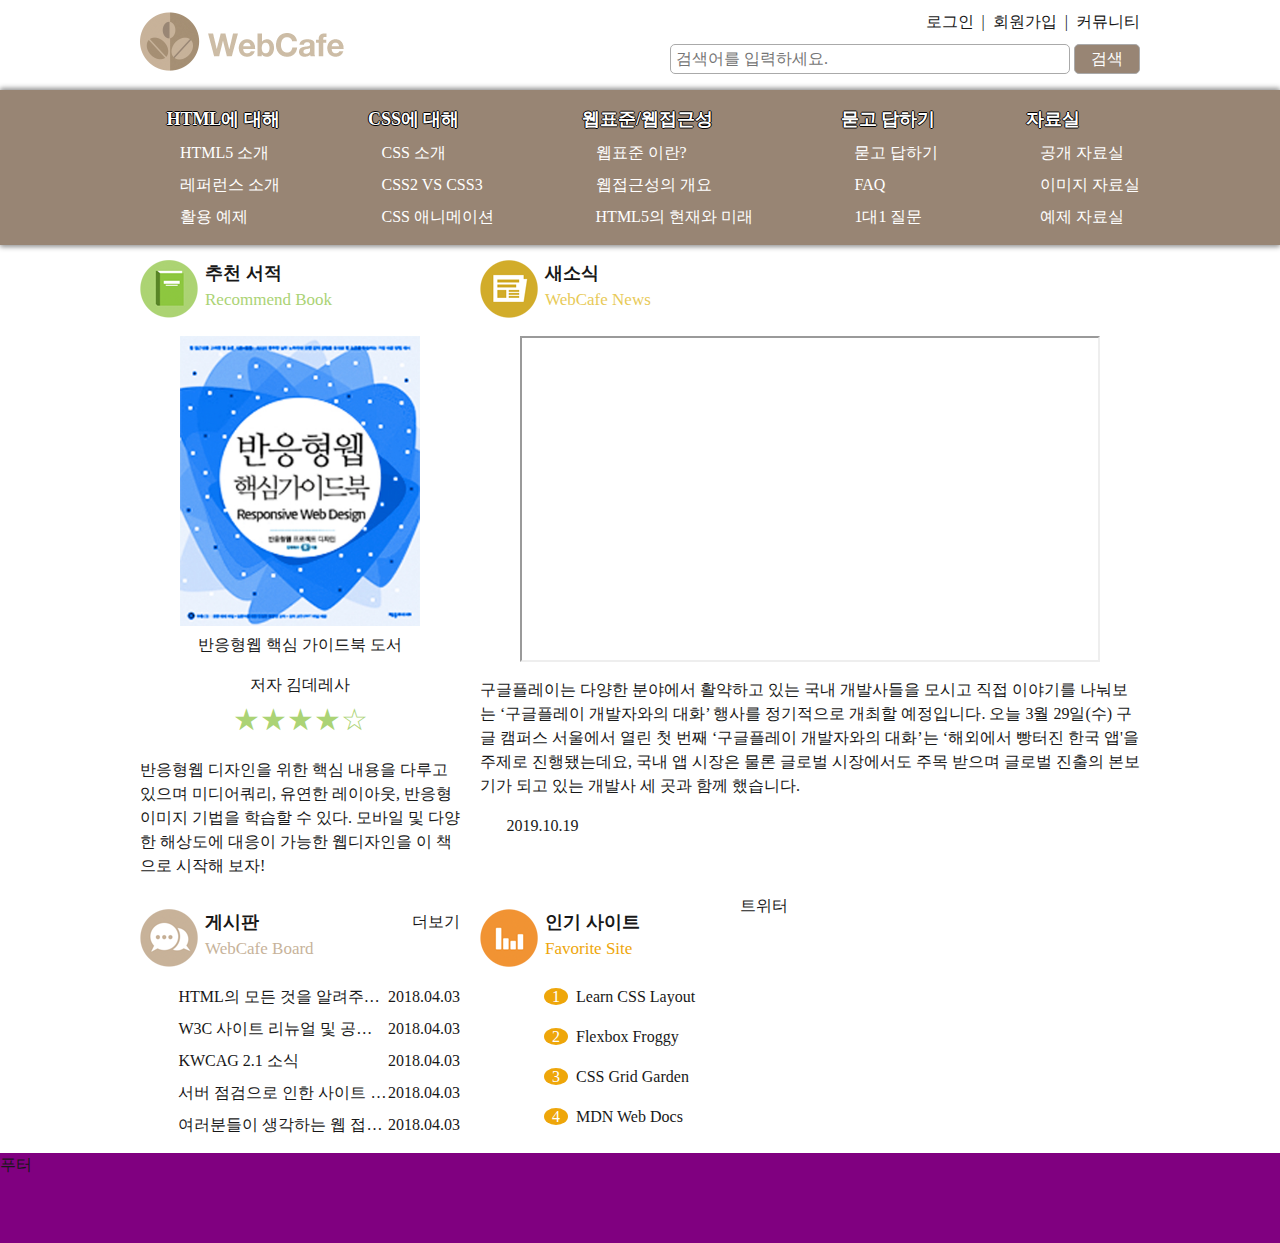
==== commit ce2ac5cd: "인기사이트 마크업 및 상세디자인 완성" ====
--- a/index.html
+++ b/index.html
@@ -116,8 +116,8 @@
         <h2 class="news-heading ir ir-news">
           새소식 <span class="en-block point-color-yellow">WebCafe News</span>
         </h2>
-        <!-- <figure class="news-video-container">
-          <video class="news-video responsive" poster="media/poster.jpg" controls>
+        <figure class="news-video-container">
+          <!-- <video class="news-video responsive" poster="media/poster.jpg" controls>
             <source src="media/stories.mp4" type="video/mp4" />
             <track
               src="media/stories-en.vtt"
@@ -147,7 +147,6 @@
           2019.10.19
         </time>
       </section>
-      
       <section class="board">
         <h2 class="board-heading ir ir-board">
           <span id="board">게시판</span>
@@ -178,10 +177,20 @@
           </li>
         </ul>
         <a href="#" class="board-more" aria-labelledby="board" title="게시판으로 이동"
-          ><span class="icon-plus point-color-brown aria-hidden="true"></span>더보기</a
+          ><span class="icon-plus point-color-brown" aria-hidden="true"></span>더보기</a
         >
       </section>
-      <section class="favorite">인기사이트</section>
+      <section class="favorite">
+        <h2 class="favorite-heading ir ir-favorite">
+          인기 사이트<span class="en-block point-color-orange">Favorite Site</span>
+        </h2>
+        <ol class="favorite-list">
+          <li><a href="http://ko.learnlayout.com/" target="_blank" title="새창으로 열립니다.">Learn CSS Layout<span class="icon-link-ext" aria-hidden="true"></span></a></li>
+          <li><a href="http://flexboxfroggy.com/#ko" target="_blank" title="새창으로 열립니다.">Flexbox Froggy<span class="icon-link-ext" aria-hidden="true"></span></a></li>
+          <li><a href="http://cssgridgarden.com/#ko" target="_blank" title="새창으로 열립니다.">CSS Grid Garden<span class="icon-link-ext" aria-hidden="true"></span></a></li>
+          <li><a href="https://developer.mozilla.org/ko/" target="_blank" title="새창으로 열립니다.">MDN Web Docs<span class="icon-link-ext" aria-hidden="true"></span></a></li>
+        </ol>
+      </section>
       <article class="twitter">트위터</article>
     </main>
     <footer class="footer">푸터</footer>
--- a/css/style.css
+++ b/css/style.css
@@ -225,8 +225,46 @@
   top:1em;
   right:0;
 }
-/* 공통 인기 사이트 */
-
+/* 공통 인기 사이트*/
+.favorite-list{
+  list-style-type: none;
+  counter-reset: 0;
+}
+.favorite-list li{
+  counter-increment: number;
+  margin-top: 1em;
+  padding-left: 1.5em;
+}
+.favorite-list li::before{
+  content: counter(number);
+  background: #eea60a;
+  color:#fff;
+  padding:0 0.5em;
+  border-radius: 50%;
+  margin-right:0.5em;
+}
+/*.favorite-list li:nth-child(1)::before{
+  content:"1";
+}
+.favorite-list li:nth-child(2)::before{
+  content:"2";
+}
+.favorite-list li:nth-child(3)::before{
+  content:"3";
+}
+.favorite-list li:nth-child(4)::before{
+  content:"4";
+}
+.favorite-list li:nth-child(1)::before,
+.favorite-list li:nth-child(2)::before,
+.favorite-list li:nth-child(3)::before,
+.favorite-list li:nth-child(4)::before{
+  background: #eea60a;
+  color:#fff;
+  padding:0 0.5em;
+  border-radius: 50%;
+  margin-right: 0.5em;
+} */
 /* 공통 트위터 */
 
 
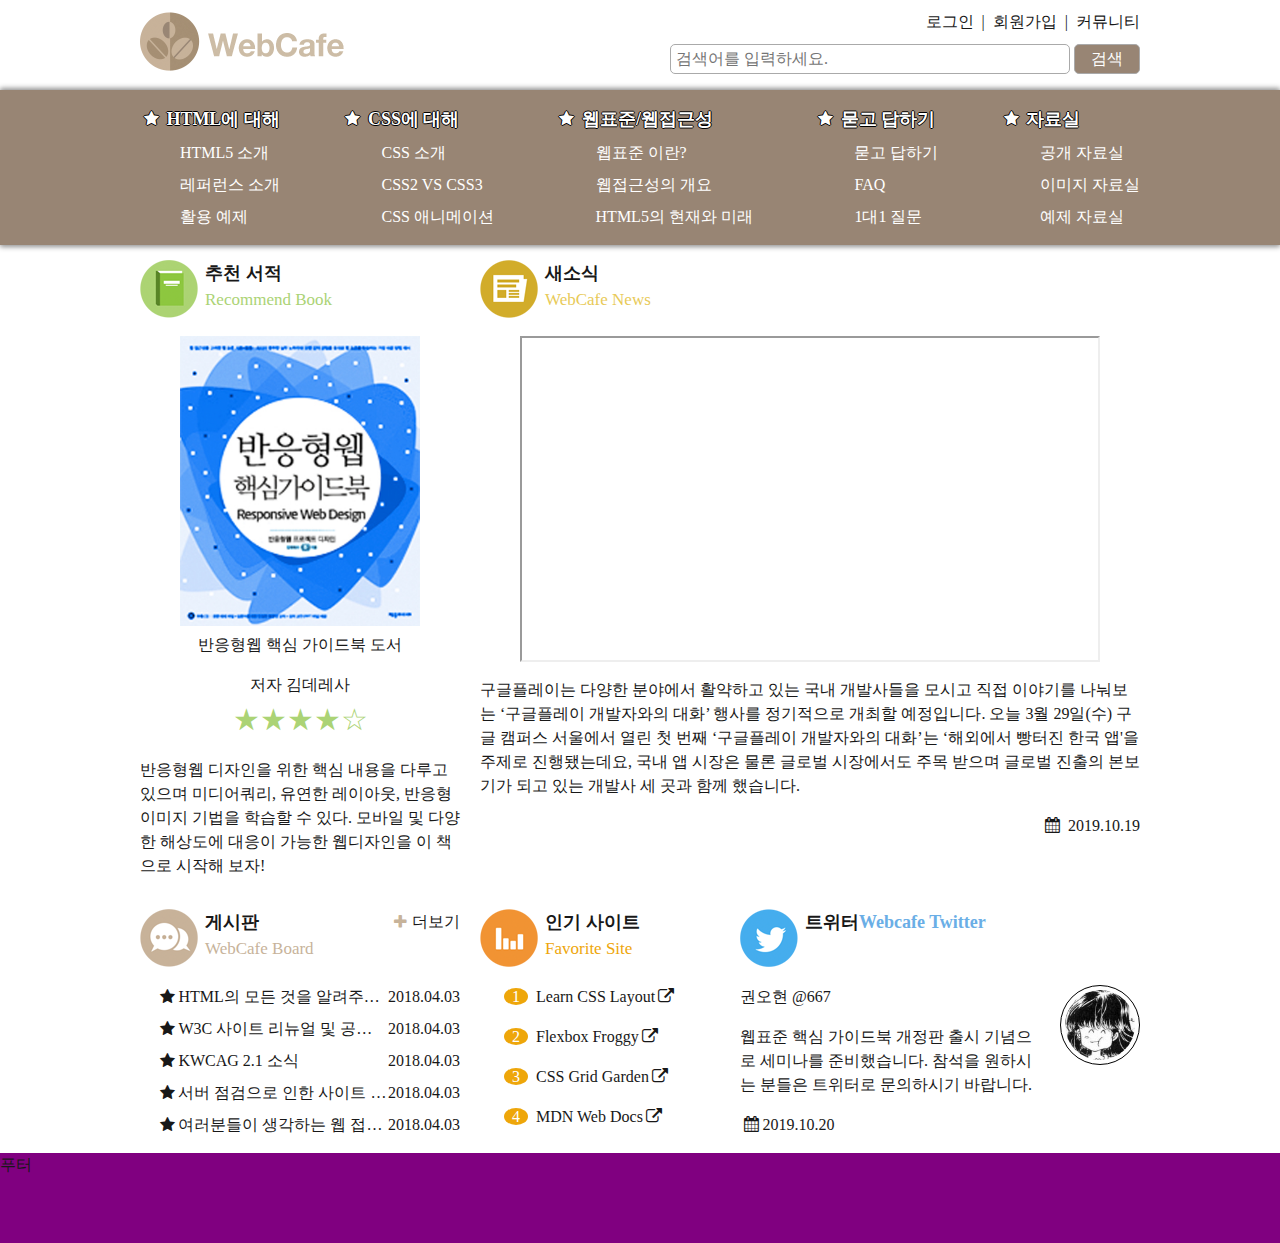
==== commit 1b8fe7ee: "마크업 및 세부디자인 완성" ====
--- a/index.html
+++ b/index.html
@@ -6,7 +6,9 @@
   <meta http-equiv="X-UA-Compatible" content="ie=edge">
   <title>반응형 웹</title>
     <link href='//spoqa.github.io/spoqa-han-sans/css/SpoqaHanSans-kr.css' rel='stylesheet' type='text/css'>
-  <link rel="stylesheet" href="./css/style.css">
+    <link rel="stylesheet" href="css/fonts.css">
+    <link rel="stylesheet" href="css/normalize.css">
+    <link rel="stylesheet" href="./css/style.css">
   <!-- <link rel="stylesheet" href="./css/float.css"> -->
   <!-- <link rel="stylesheet" href="./css/grid.css"> -->
   <script src="./js/jquery.min.js" defer></script>
@@ -191,10 +193,31 @@
           <li><a href="https://developer.mozilla.org/ko/" target="_blank" title="새창으로 열립니다.">MDN Web Docs<span class="icon-link-ext" aria-hidden="true"></span></a></li>
         </ol>
       </section>
-      <article class="twitter">트위터</article>
-    </main>
-    <footer class="footer">푸터</footer>
-  </div>
+      <article class="twitter">
+            <h2 class="twitter-heading ir ir-twitter">
+                트위터<span class="en block point-color-skyblue">Webcafe Twitter</span>
+              </h2>
+              <div class="twitter-content">
+              <dl class="twitter-user">
+                <dt class="a11y-hidden">사용자이름</dt>
+                <dd class="twitter-user-name">권오현</dd>
+                <dt class="a11y-hidden">사용자아이디</dt>
+                <dd class="twitter-user-id"><a href="https://twitter.com/@naradesign">@667</a></dd>
+              </dl>
+              <figure class="twitter-user-profile">
+                <img src="./images/seulbinim.jpg" alt="" class="responsive circle-photo">
+              </figure>
+              <p class="twitter-summary">
+                웹표준 핵심 가이드북 개정판 출시 기념으로 세미나를 준비했습니다.
+                  참석을 원하시는 분들은 트위터로 문의하시기 바랍니다.
+              </p>
+              <time class="twitter-date icon-calendar" datetime="2019-10-20T10:49:17">2019.10.20</time>
+            </article>
+          </main>
+          <footer class="footer">푸터</footer>
+        </div>
+        </div>
+        
   
 </body>
 </html>--- a/css/fonts.css
+++ b/css/fonts.css
@@ -0,0 +1,69 @@
+@font-face {
+  font-family: 'fontello';
+  src: url('font/fontello.eot?90817840');
+  src: url('font/fontello.eot?90817840#iefix') format('embedded-opentype'),
+       url('font/fontello.woff2?90817840') format('woff2'),
+       url('font/fontello.woff?90817840') format('woff'),
+       url('font/fontello.ttf?90817840') format('truetype'),
+       url('font/fontello.svg?90817840#fontello') format('svg');
+  font-weight: normal;
+  font-style: normal;
+}
+/* Chrome hack: SVG is rendered more smooth in Windozze. 100% magic, uncomment if you need it. */
+/* Note, that will break hinting! In other OS-es font will be not as sharp as it could be */
+/*
+@media screen and (-webkit-min-device-pixel-ratio:0) {
+  @font-face {
+    font-family: 'fontello';
+    src: url('../font/fontello.svg?90817840#fontello') format('svg');
+  }
+}
+*/
+ 
+ [class^="icon-"]:before, [class*=" icon-"]:before {
+  font-family: "fontello";
+  font-style: normal;
+  font-weight: normal;
+  speak: none;
+ 
+  display: inline-block;
+  text-decoration: inherit;
+  width: 1em;
+  margin-right: .2em;
+  text-align: center;
+  /* opacity: .8; */
+ 
+  /* For safety - reset parent styles, that can break glyph codes*/
+  font-variant: normal;
+  text-transform: none;
+ 
+  /* fix buttons height, for twitter bootstrap */
+  line-height: 1em;
+ 
+  /* Animation center compensation - margins should be symmetric */
+  /* remove if not needed */
+  margin-left: .2em;
+ 
+  /* you can be more comfortable with increased icons size */
+  /* font-size: 120%; */
+ 
+  /* Font smoothing. That was taken from TWBS */
+  -webkit-font-smoothing: antialiased;
+  -moz-osx-font-smoothing: grayscale;
+ 
+  /* Uncomment for 3D effect */
+  /* text-shadow: 1px 1px 1px rgba(127, 127, 127, 0.3); */
+}
+ 
+.icon-search:before { content: '\e800'; } /* '' */
+.icon-star:before { content: '\e801'; } /* '' */
+.icon-plus:before { content: '\e802'; } /* '' */
+.icon-minus:before { content: '\e803'; } /* '' */
+.icon-export:before { content: '\e804'; } /* '' */
+.icon-calendar:before { content: '\e805'; } /* '' */
+.icon-link-ext:before { content: '\f08e'; } /* '' */
+.icon-quote-left:before { content: '\f10d'; } /* '' */
+.icon-quote-right:before { content: '\f10e'; } /* '' */
+.icon-circle:before { content: '\f111'; } /* '' */
+.icon-dot-circled:before { content: '\f192'; } /* '' */
+.icon-git-squared:before { content: '\f1d2'; } /* '' */--- a/css/style.css
+++ b/css/style.css
@@ -1,6 +1,4 @@
 @charset "utf-8";
-@import url(./normalize.css);
-@import url(./fonts.css);
 *, *::before, *::after { 
   box-sizing: border-box;
   font-family: 'Spoqa Han Sans', 'Sans-serif'; 
@@ -105,6 +103,14 @@
   width: 100%;
   height: 100%;
 }
+/*둥근 원으로 이미지를 스타일링 하기*/
+.circle-photo{
+  display: block;
+  border:1px solid #000;
+  padding: 0.25em;
+  border-radius: 50%;
+}
+
 /* All Device */
 .container{
   display: flex;
@@ -192,7 +198,7 @@
 }
 /* 공통 새소식 */
 .news-date{
-  text-align: block;
+  text-align:right;
   display:block;
   
 }
@@ -228,12 +234,12 @@
 /* 공통 인기 사이트*/
 .favorite-list{
   list-style-type: none;
-  counter-reset: 0;
+  padding-left: 1.5em;
+  counter-reset: number;
 }
 .favorite-list li{
   counter-increment: number;
   margin-top: 1em;
-  padding-left: 1.5em;
 }
 .favorite-list li::before{
   content: counter(number);
@@ -266,6 +272,31 @@
   margin-right: 0.5em;
 } */
 /* 공통 트위터 */
+.twitter{
+
+}
+.twitter-content{
+  padding-right:calc(20% + 1.5em);
+  position: relative;
+}
+.twitter-user{
+
+}
+.twitter-user-name, .twitter-user-id{
+  display: inline;
+  margin-left:0;
+}
+.twitter-user-profile{
+  position: absolute;
+  top:0;
+  right:0;
+  margin:0;
+  width:20%;
+
+}
+.twitter-user-profile img{
+  margin-left: auto;
+}
 
 
 .footer{
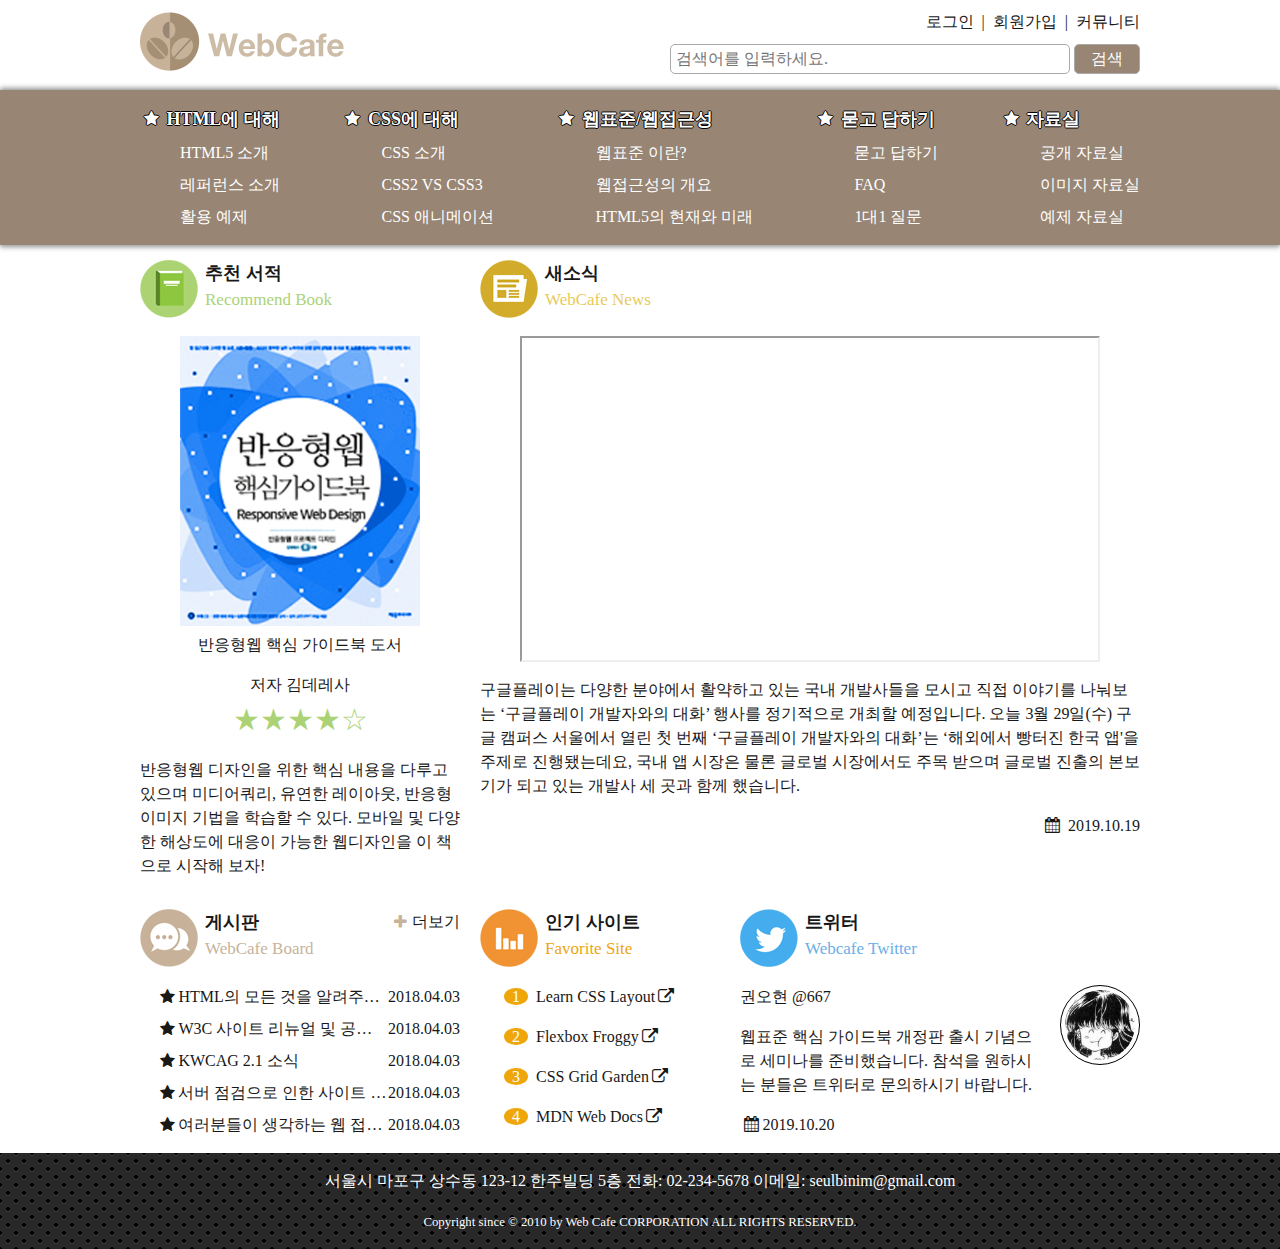
==== commit 1962a11b: "푸터 마크업 및 상세디자인 완성" ====
--- a/index.html
+++ b/index.html
@@ -195,7 +195,7 @@
       </section>
       <article class="twitter">
             <h2 class="twitter-heading ir ir-twitter">
-                트위터<span class="en block point-color-skyblue">Webcafe Twitter</span>
+                트위터<span class="en-block point-color-skyblue">Webcafe Twitter</span>
               </h2>
               <div class="twitter-content">
               <dl class="twitter-user">
@@ -212,11 +212,26 @@
                   참석을 원하시는 분들은 트위터로 문의하시기 바랍니다.
               </p>
               <time class="twitter-date icon-calendar" datetime="2019-10-20T10:49:17">2019.10.20</time>
+              </div>
             </article>
           </main>
-          <footer class="footer">푸터</footer>
+          <footer class="footer">
+            <address class="address">
+                <span>서울시 마포구 상수동 123-12 한주빌딩 5층</span>
+                <span>전화: <a href="tel:022345678">02-234-5678</a></span>
+                <span
+                  >이메일:
+                  <a href="mailto:seulbinim@gmail.com?subject=문의사항"
+                    >seulbinim@gmail.com</a
+                  ></span
+                >
+              </address>
+              <small class="copyright">
+                Copyright since &copy; 2010 by Web Cafe CORPORATION ALL RIGHTS RESERVED.
+              </small>
+          </footer>
         </div>
-        </div>
+        
         
   
 </body>
--- a/css/style.css
+++ b/css/style.css
@@ -172,6 +172,7 @@
 .main{
   display: flex;
   flex-flow: row wrap;
+  
 }
 .book, .news, .board, .favorite, .twitter{
   width: 100%;
@@ -298,10 +299,24 @@
   margin-left: auto;
 }
 
-
+/*공통 푸터*/
 .footer{
-  background-color: purple;
-  height: 10vh;
+  /* background-color: #988574; */
+  color:#fff;
+  padding:1em;
+  background:
+  radial-gradient(black 15%, transparent 16%) 0 0,
+  radial-gradient(black 15%, transparent 16%) 8px 8px,
+  radial-gradient(rgba(255,255,255,.1) 15%, transparent 20%) 0 1px,
+  radial-gradient(rgba(255,255,255,.1) 15%, transparent 20%) 8px 9px;
+  background-color:#282828;
+  background-size:16px 16px;
+  /* background-image: repeating-linear-gradient(rgba(255,0,0,0.5) 0,rgba(255,0,0,0.5) 20px,  transparent 20px, transparent 40px); */
+  
+}
+.address{
+  font-style:normal;
+  margin-bottom: 1em;
 }
 /* Mobile Device */
 @media screen and (max-width: 1000px){
@@ -411,13 +426,13 @@
     color: transparent;
   }
   .nav-act .menu{
-    padding: 2em 1em;
+    padding: 2em 1em 2em 2em;
     color: #fff;
     background-color: rgba(0,0,0,0.85);
     margin: 0;
     width: 80%;
     height: 100vh;
-    padding: 0;
+    
     transform: none;
   }
   .menu-list{
@@ -435,6 +450,17 @@
   }
   .sub-menu li{
     margin: 0.5em 0;
+  }
+  /*모바일 메인*/
+  .main{
+    padding:0 1em;
+  }
+    /*모바일 푸터*/
+  .footer{
+    margin-top:1em;
+  }
+  .address span{
+    display:block;
   }
 }
 /* Desktop Device */
@@ -537,4 +563,8 @@
   .twitter{
     width: 400px;
   }
+  /*데스크탑 푸터*/
+  .footer{
+    text-align: center;
+  }
 }